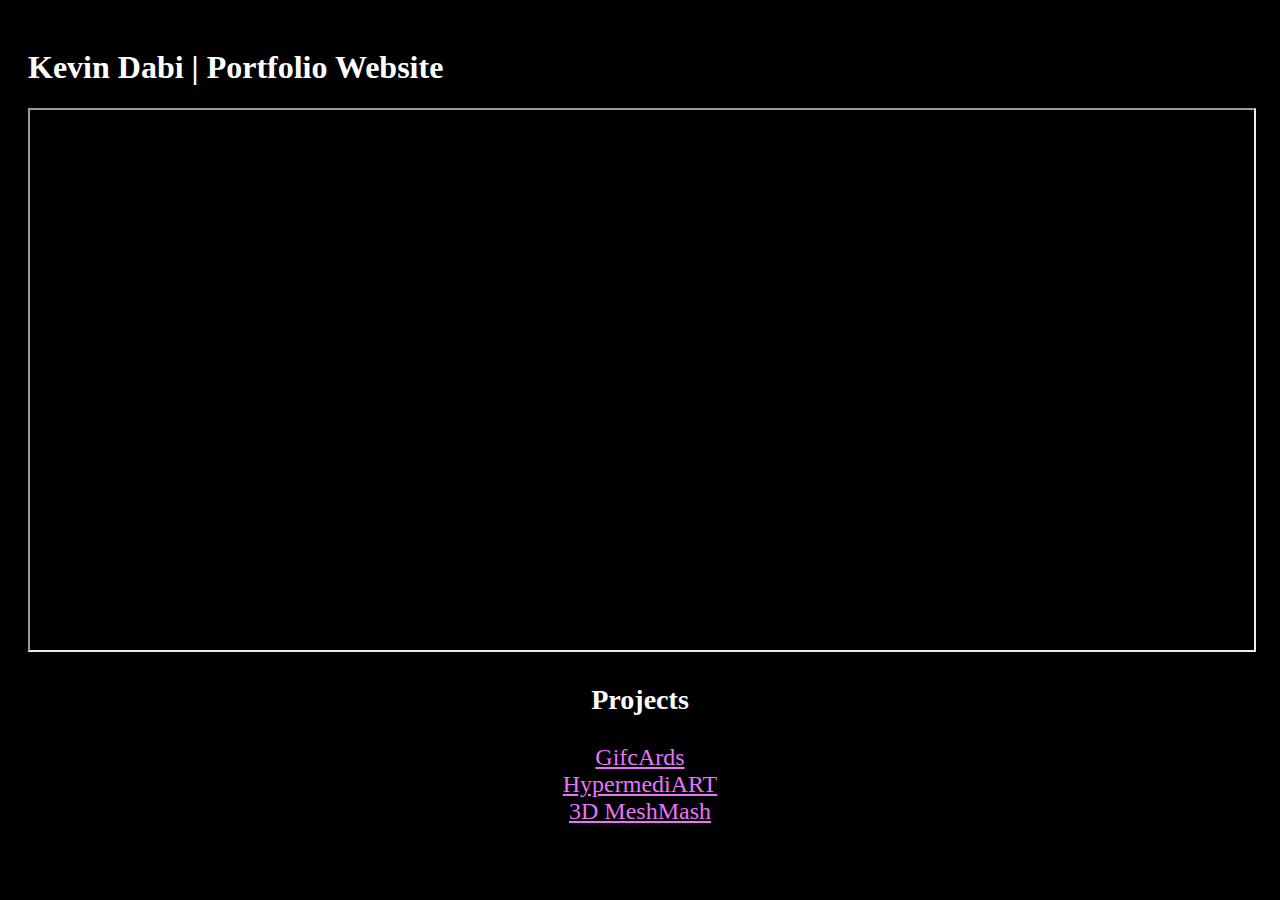
==== index.html @ 465f6fcf "first website upload" ====
<!DOCTYPE html>
<html>
<head>
    <title>Portfolio</title>
    <link rel="stylesheet" type="text/css" href="css/style.css">
    <link rel="stylesheet" href="https://use.fontawesome.com/releases/v5.4.1/css/all.css" integrity="sha384-5sAR7xN1Nv6T6+dT2mhtzEpVJvfS3NScPQTrOxhwjIuvcA67KV2R5Jz6kr4abQsz" crossorigin="anonymous">
</head>
<body>
  <h1>Kevin Dabi | Portfolio Website</h1>
  <iframe sec="sketch.html"></iframe>
  <div class="links">
    <h3>Projects</h3>
    <a href="gif.html">GifcArds</a>
    <br>
    <a href="video.html">HypermediART</a>
    <br>
    <a href="3dmesh.html">3D MeshMash</a>
    <br>
    <a href="https://www.instagram.com/kevindabi/" class="links" id="instagram">
      <i class="fab fa-instagram"></i>
    </a>
  <div>
</body>
</html>
---- css/style.css ----
<style>
@import url('https://fonts.googleapis.com/css?family=Crimson+Text');
</style>
* {
  margin:0;
  padding:0;
}

body {
  background-color: black;
  color: white;
  font-family: 'Crimson Text', serif;
  padding: 20px;
}

iframe {
  width: 100%;
  height: 60vh;
}

.links {
  margin: 0 auto;
  text-align:center;
  font-size: 1.5em;
}

.links a {
  color:#e874f7;
}

#instagram {
  color: rgb(116, 247, 203);
  text-align: center;
  margin: 0 auto;
}

.gallery {
  margin-top:20px;
  text-align: center;
}

.page {
  text-align: center;
}
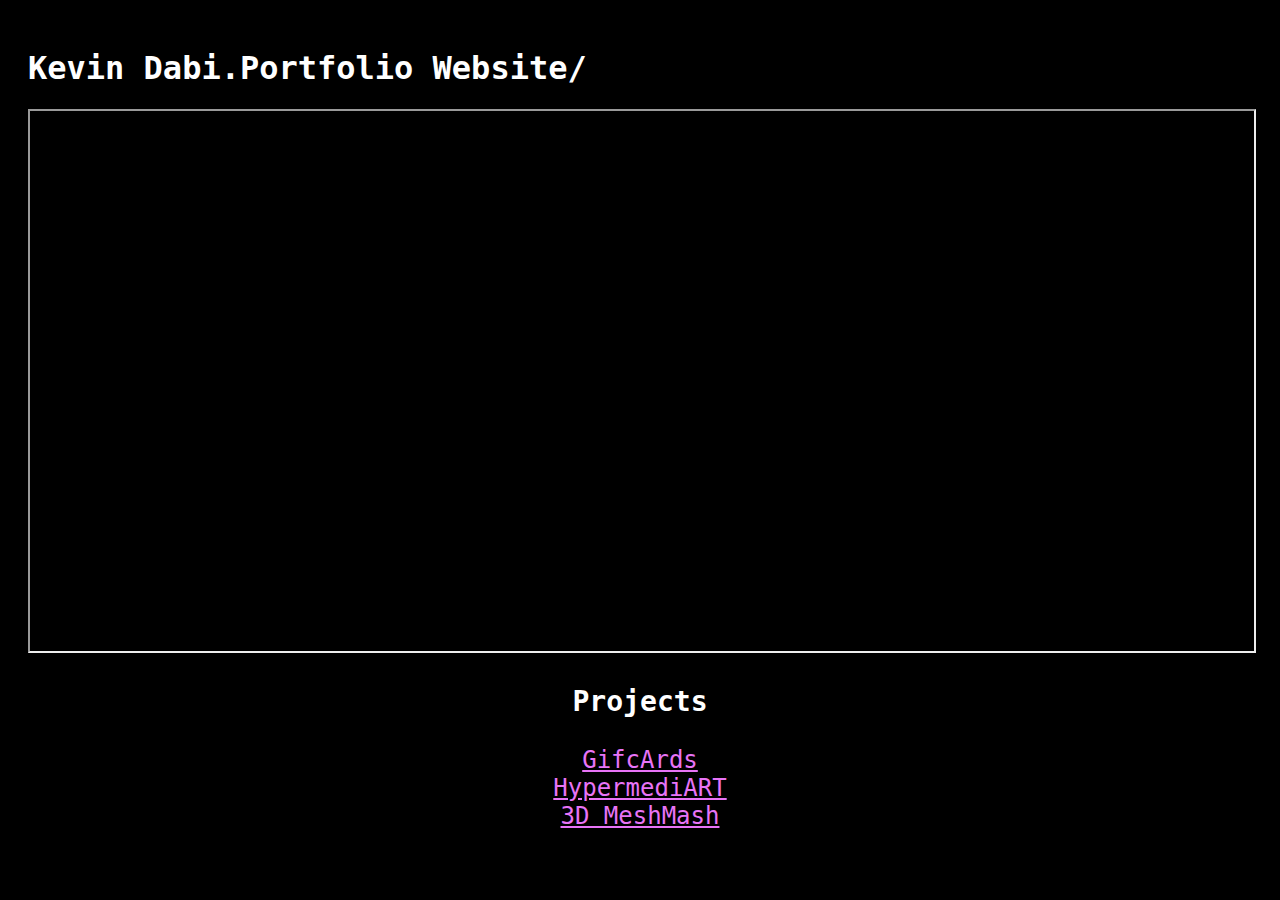
==== commit a015af17: "update" ====
--- a/index.html
+++ b/index.html
@@ -6,7 +6,7 @@
     <link rel="stylesheet" href="https://use.fontawesome.com/releases/v5.4.1/css/all.css" integrity="sha384-5sAR7xN1Nv6T6+dT2mhtzEpVJvfS3NScPQTrOxhwjIuvcA67KV2R5Jz6kr4abQsz" crossorigin="anonymous">
 </head>
 <body>
-  <h1>Kevin Dabi | Portfolio Website</h1>
+  <h1>Kevin Dabi.Portfolio Website/</h1>
   <iframe sec="sketch.html"></iframe>
   <div class="links">
     <h3>Projects</h3>
--- a/css/style.css
+++ b/css/style.css
@@ -1,5 +1,5 @@
 <style>
-@import url('https://fonts.googleapis.com/css?family=Crimson+Text');
+@import url('https://fonts.googleapis.com/css?family=VT323');
 </style>
 * {
   margin:0;
@@ -9,7 +9,7 @@
 body {
   background-color: black;
   color: white;
-  font-family: 'Crimson Text', serif;
+  font-family: 'VT323', monospace;
   padding: 20px;
 }
 
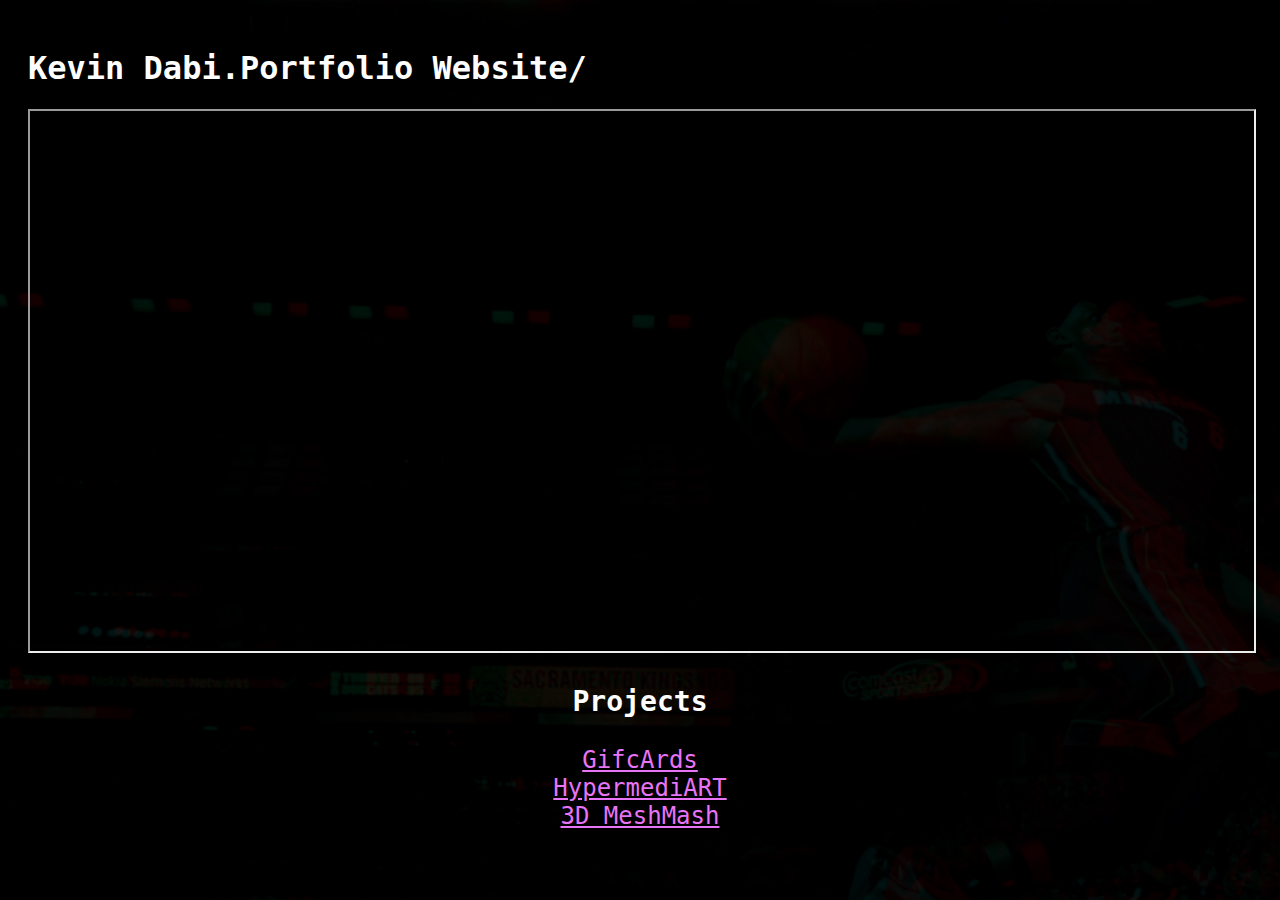
==== commit 20da137a: "update" ====
--- a/index.html
+++ b/index.html
@@ -1,5 +1,6 @@
 <!DOCTYPE html>
 <html>
+<body background="media/background.jpg">
 <head>
     <title>Portfolio</title>
     <link rel="stylesheet" type="text/css" href="css/style.css">
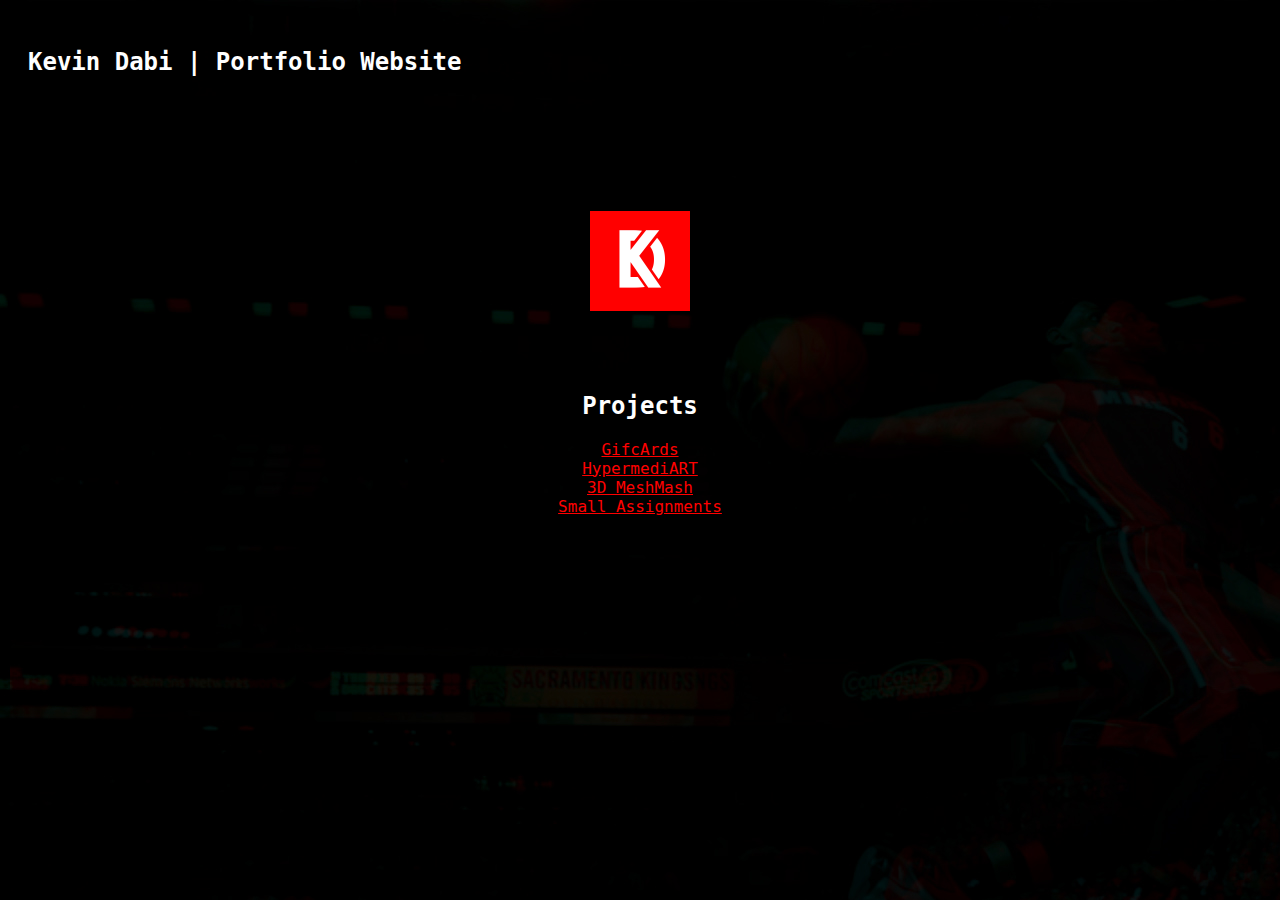
==== commit f8fa7f8c: "update" ====
--- a/index.html
+++ b/index.html
@@ -7,15 +7,28 @@
     <link rel="stylesheet" href="https://use.fontawesome.com/releases/v5.4.1/css/all.css" integrity="sha384-5sAR7xN1Nv6T6+dT2mhtzEpVJvfS3NScPQTrOxhwjIuvcA67KV2R5Jz6kr4abQsz" crossorigin="anonymous">
 </head>
 <body>
-  <h1>Kevin Dabi.Portfolio Website/</h1>
-  <iframe sec="sketch.html"></iframe>
+  <h2>Kevin Dabi | Portfolio Website</h2>
+  <br>
+  <br>
+  <br>
+  <br>
+  <br>
+    <div class="gallery">
+      <img src="media/logo1.png" alt="kevindabi" width="100" height="100">
+    </div>
+    <br>
+    <br>
+    <br>
   <div class="links">
-    <h3>Projects</h3>
+    <h2>Projects</h2>
     <a href="gif.html">GifcArds</a>
     <br>
     <a href="video.html">HypermediART</a>
     <br>
     <a href="3dmesh.html">3D MeshMash</a>
+    <br>
+    <a href="small.html"> Small Assignments</a>
+    <br>
     <br>
     <a href="https://www.instagram.com/kevindabi/" class="links" id="instagram">
       <i class="fab fa-instagram"></i>
--- a/css/style.css
+++ b/css/style.css
@@ -21,15 +21,15 @@
 .links {
   margin: 0 auto;
   text-align:center;
-  font-size: 1.5em;
+  font-size: 1em;
 }
 
 .links a {
-  color:#e874f7;
+  color:#ff0000;
 }
 
 #instagram {
-  color: rgb(116, 247, 203);
+  color: rgb(255, 0, 0);
   text-align: center;
   margin: 0 auto;
 }
@@ -42,3 +42,7 @@
 .page {
   text-align: center;
 }
+
+.page {
+  color: #ff0000;
+}
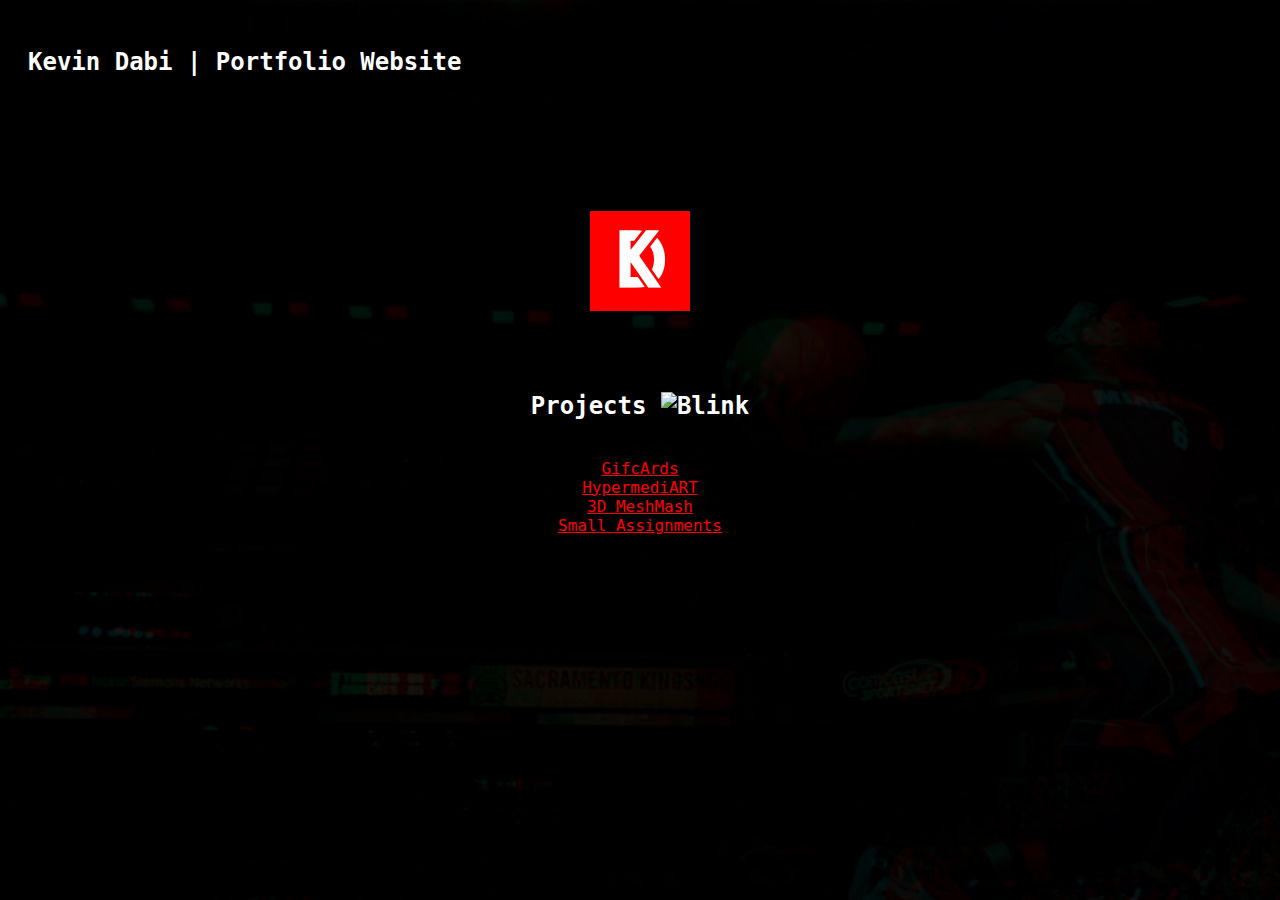
==== commit a719a041: "update" ====
--- a/index.html
+++ b/index.html
@@ -20,7 +20,9 @@
     <br>
     <br>
   <div class="links">
-    <h2>Projects</h2>
+    <h2>Projects
+    <img src="https://media.giphy.com/media/nEDL746NzCUjWB92cP/giphy.gif" alt="Blink" width="30" height="30"></h2>
+    <br>
     <a href="gif.html">GifcArds</a>
     <br>
     <a href="video.html">HypermediART</a>
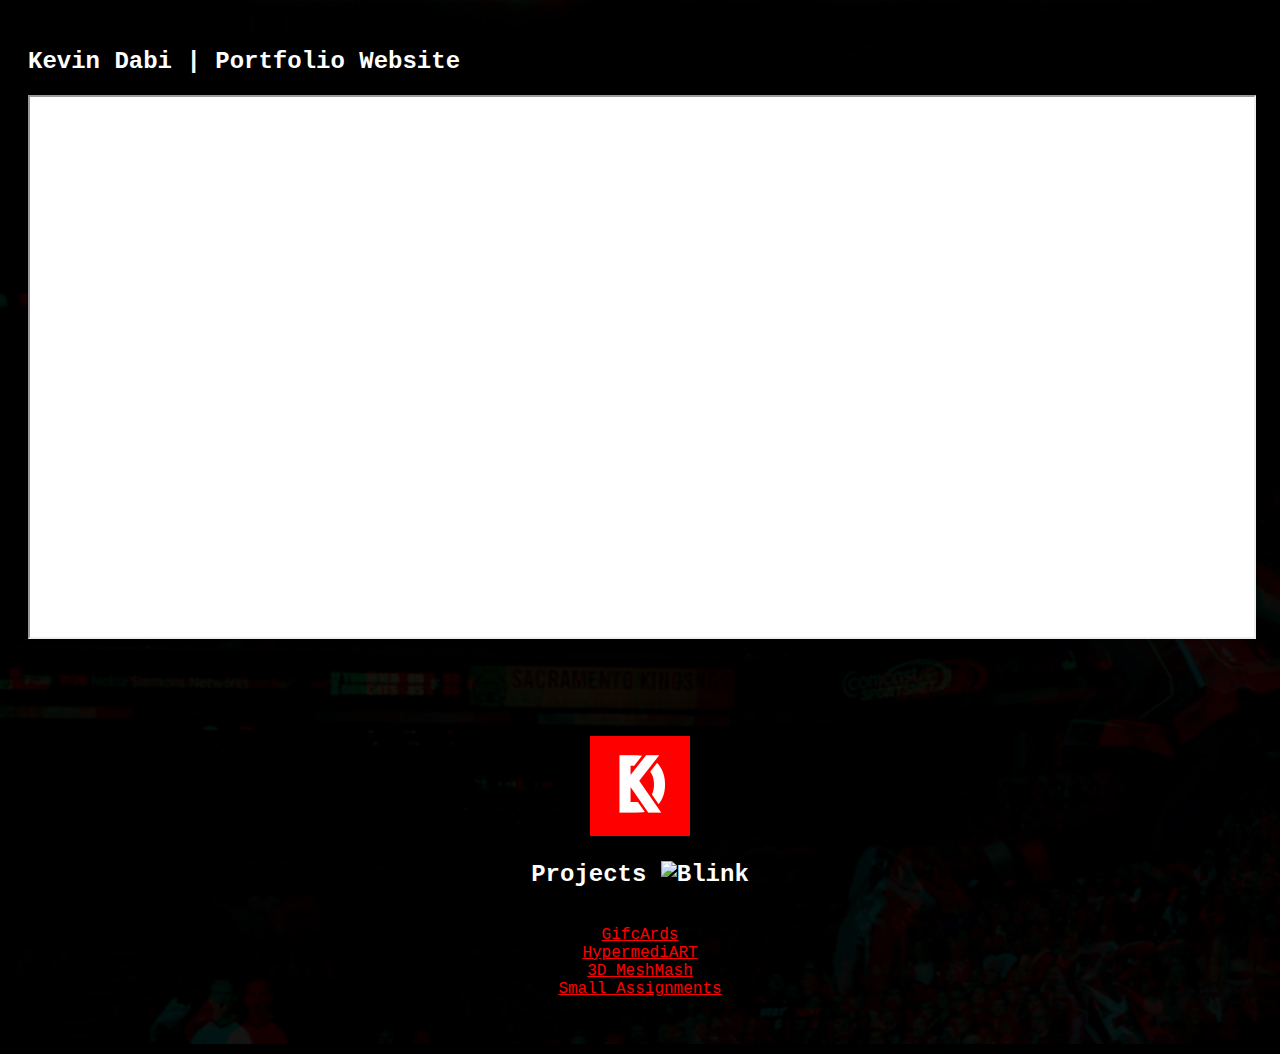
==== commit bce60958: "update" ====
--- a/index.html
+++ b/index.html
@@ -8,6 +8,7 @@
 </head>
 <body>
   <h2>Kevin Dabi | Portfolio Website</h2>
+  <iframe src="sketch.html" id="sketch"></iframe>
   <br>
   <br>
   <br>
@@ -16,9 +17,6 @@
     <div class="gallery">
       <img src="media/logo1.png" alt="kevindabi" width="100" height="100">
     </div>
-    <br>
-    <br>
-    <br>
   <div class="links">
     <h2>Projects
     <img src="https://media.giphy.com/media/nEDL746NzCUjWB92cP/giphy.gif" alt="Blink" width="30" height="30"></h2>
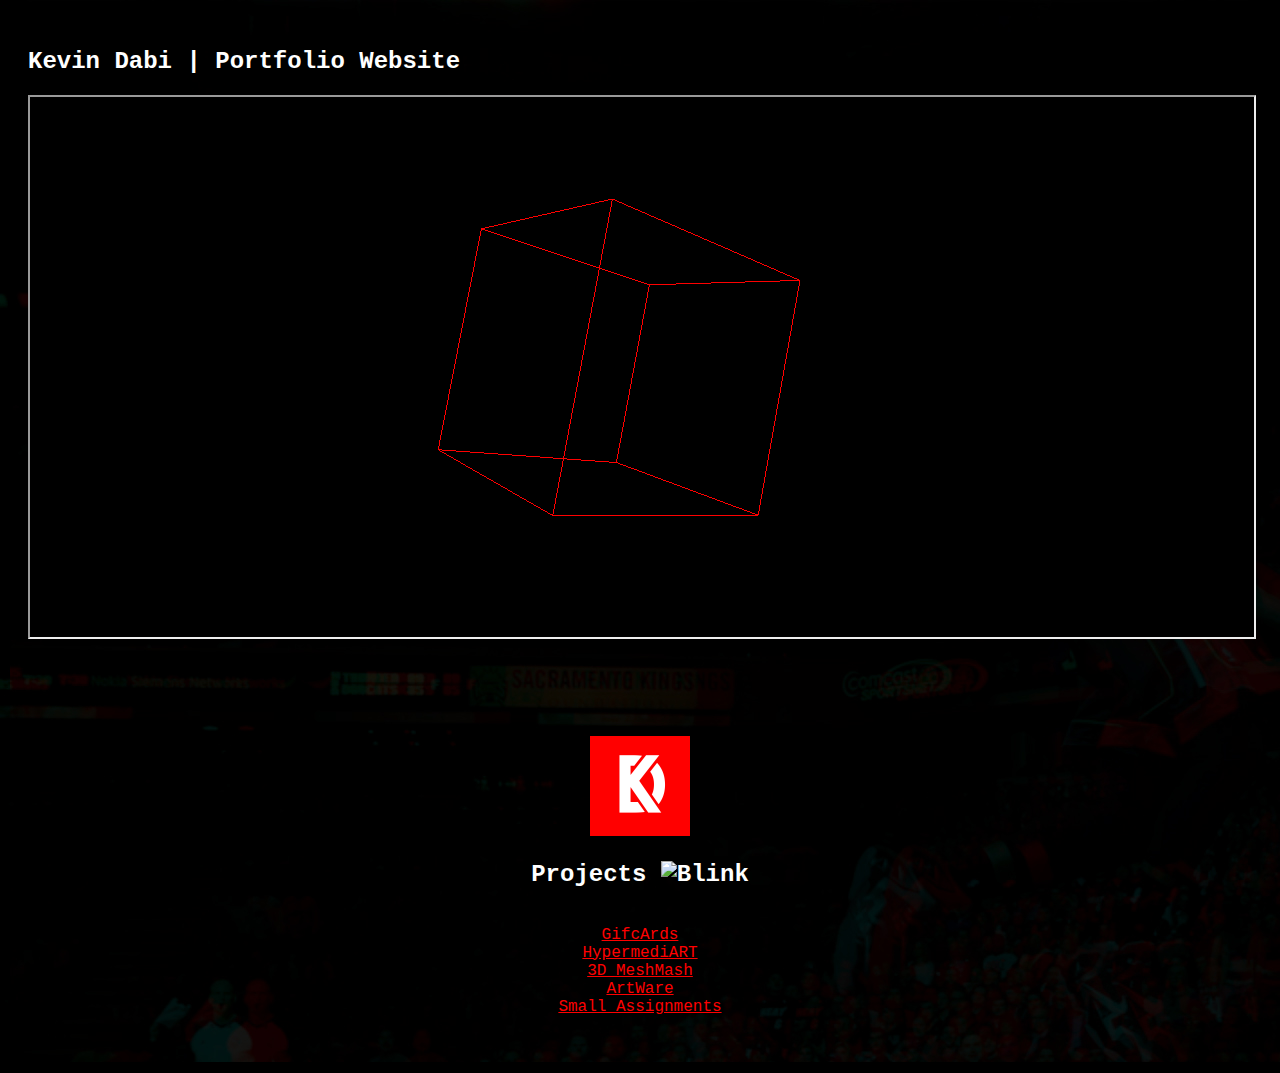
==== commit 53859863: "update" ====
--- a/index.html
+++ b/index.html
@@ -27,6 +27,8 @@
     <br>
     <a href="3dmesh.html">3D MeshMash</a>
     <br>
+    <a href="codeasart.html">ArtWare</a>
+    <br>
     <a href="small.html"> Small Assignments</a>
     <br>
     <br>
